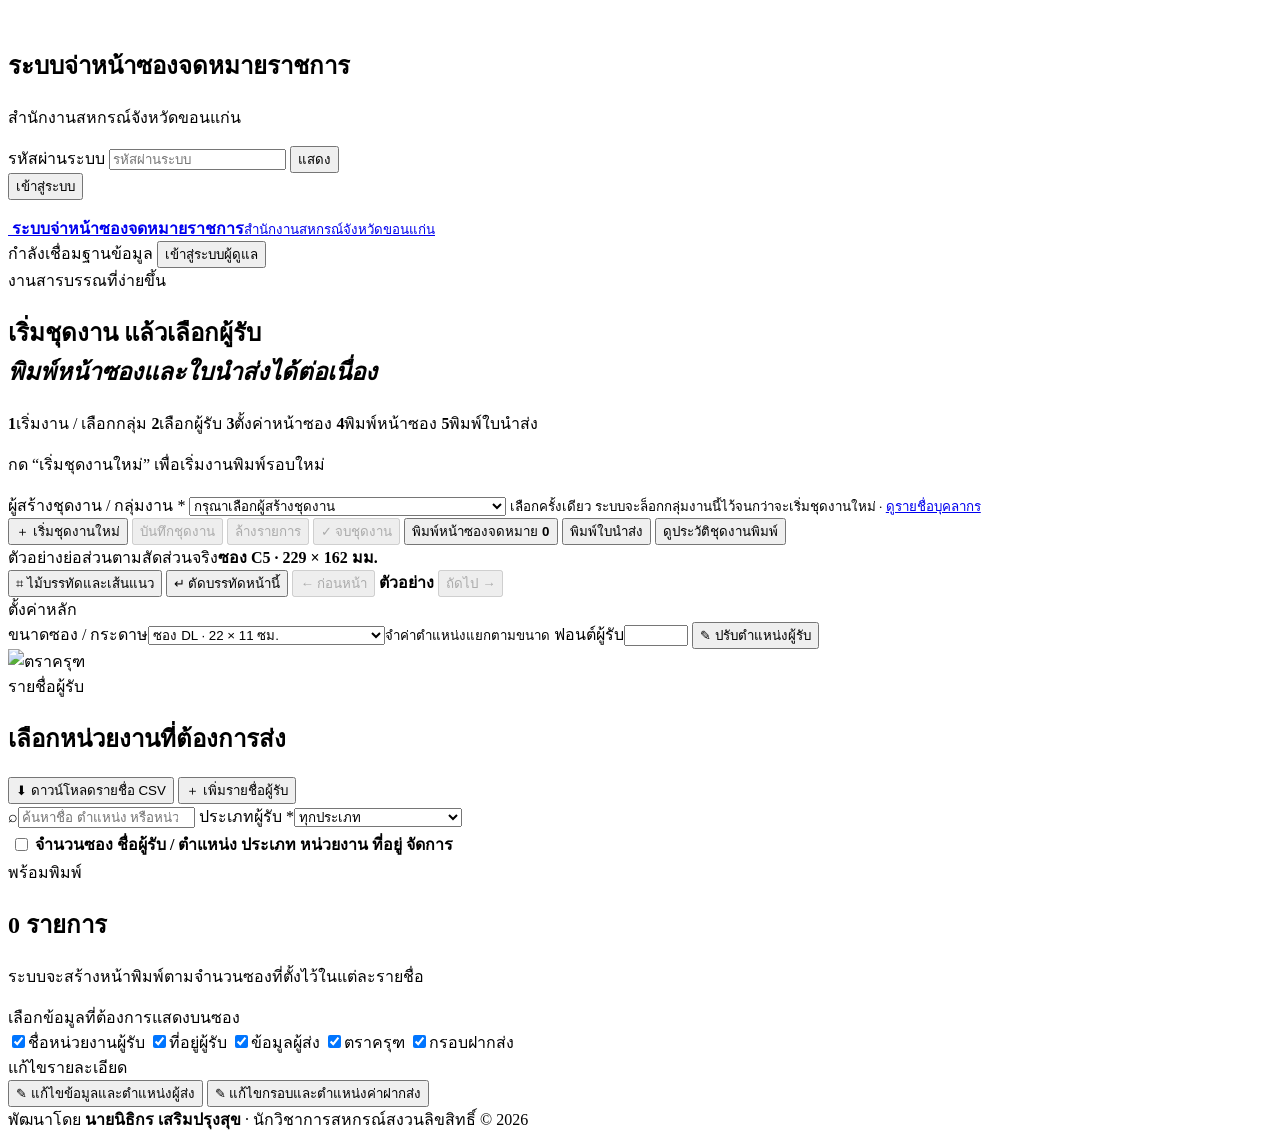
==== index.source.html @ c69d84dd "Add files via upload" ====
<!doctype html>
<html lang="th">
  <head>
    <meta charset="UTF-8" />
    <meta name="viewport" content="width=device-width, initial-scale=1.0" />
    <meta name="theme-color" content="#2856d9" />
    <meta name="description" content="ระบบจ่าหน้าซองจดหมายราชการจากฐานข้อมูล Google Sheets" />
    <title>ระบบจ่าหน้าซองจดหมายราชการ</title>
    <link rel="stylesheet" href="assets/styles.css" />
  </head>
  <body class="app-locked">
    <section class="login-screen" id="loginScreen" aria-label="เข้าสู่ระบบ">
      <form class="login-card" id="loginGateForm" autocomplete="off">
        <div class="login-card-brand">
          <span class="login-card-logo" aria-hidden="true"><img src="assets/brand-logo.jpg" alt="" /></span>
        </div>
        <h1>ระบบจ่าหน้าซองจดหมายราชการ</h1>
        <p>สำนักงานสหกรณ์จังหวัดขอนแก่น</p>
        <div class="login-password-field">
          <label class="login-password">
            <span class="sr-only">รหัสผ่านระบบ</span>
            <input id="loginGatePassword" type="password" minlength="4" autocomplete="current-password" placeholder="รหัสผ่านระบบ" required />
          </label>
          <button class="password-visibility" id="toggleLoginPassword" type="button" aria-label="แสดงรหัสผ่าน" aria-pressed="false">แสดง</button>
        </div>
        <button class="login-submit" id="loginGateButton" type="submit">เข้าสู่ระบบ</button>
        <p class="login-message" id="loginGateMessage" role="status" aria-live="polite"></p>
      </form>
    </section>

    <header class="topbar">
      <a class="brand" href="#top" aria-label="ระบบจ่าหน้าซองจดหมายราชการ">
        <span class="brand-mark" aria-hidden="true"><img src="assets/brand-logo.jpg" alt="" /></span>
        <span><strong>ระบบจ่าหน้าซองจดหมายราชการ</strong><small>สำนักงานสหกรณ์จังหวัดขอนแก่น</small></span>
      </a>
      <div class="top-actions">
        <span class="status-pill loading" id="connectionStatus"><i></i><span>กำลังเชื่อมฐานข้อมูล</span></span>
        <button class="small-button" id="adminAuthButton" type="button">เข้าสู่ระบบผู้ดูแล</button>
      </div>
    </header>

    <main class="workspace" id="top">
      <section class="hero">
        <div class="hero-copy">
          <span class="eyebrow">งานสารบรรณที่ง่ายขึ้น</span>
          <h1>เริ่มชุดงาน แล้วเลือกผู้รับ<br /><em>พิมพ์หน้าซองและใบนำส่งได้ต่อเนื่อง</em></h1>
          <div class="workflow-panel" aria-label="ขั้นตอนการใช้งาน">
            <div class="workflow-steps">
              <span class="workflow-step" data-workflow-step="1"><b>1</b>เริ่มงาน / เลือกกลุ่ม</span>
              <span class="workflow-step" data-workflow-step="2"><b>2</b>เลือกผู้รับ</span>
              <span class="workflow-step" data-workflow-step="3"><b>3</b>ตั้งค่าหน้าซอง</span>
              <span class="workflow-step" data-workflow-step="4"><b>4</b>พิมพ์หน้าซอง</span>
              <span class="workflow-step" data-workflow-step="5"><b>5</b>พิมพ์ใบนำส่ง</span>
            </div>
            <p id="workflowHint">กด “เริ่มชุดงานใหม่” เพื่อเริ่มงานพิมพ์รอบใหม่</p>
          </div>
          <label class="job-creator-control is-hidden">
            <span>ผู้สร้างชุดงาน / กลุ่มงาน *</span>
            <select id="printJobCreator" required>
              <option value="">กรุณาเลือกผู้สร้างชุดงาน</option>
              <option value="ฝ่ายบริหารทั่วไป">ฝ่ายบริหารทั่วไป</option>
              <option value="กลุ่มจัดตั้งและส่งเสริมสหกรณ์">กลุ่มจัดตั้งและส่งเสริมสหกรณ์</option>
              <option value="กลุ่มส่งเสริมและพัฒนาการบริหารการจัดการสหกรณ์">กลุ่มส่งเสริมและพัฒนาการบริหารการจัดการสหกรณ์</option>
              <option value="กลุ่มส่งเสริมและพัฒนาธุรกิจสหกรณ์">กลุ่มส่งเสริมและพัฒนาธุรกิจสหกรณ์</option>
              <option value="กลุ่มตรวจการสหกรณ์">กลุ่มตรวจการสหกรณ์</option>
              <option value="กลุ่มส่งเสริมสหกรณ์ 1">กลุ่มส่งเสริมสหกรณ์ 1</option>
              <option value="กลุ่มส่งเสริมสหกรณ์ 2">กลุ่มส่งเสริมสหกรณ์ 2</option>
              <option value="กลุ่มส่งเสริมสหกรณ์ 3">กลุ่มส่งเสริมสหกรณ์ 3</option>
              <option value="กลุ่มส่งเสริมสหกรณ์ 4">กลุ่มส่งเสริมสหกรณ์ 4</option>
              <option value="กลุ่มส่งเสริมสหกรณ์ 5">กลุ่มส่งเสริมสหกรณ์ 5</option>
              <option value="กลุ่มส่งเสริมสหกรณ์ 6">กลุ่มส่งเสริมสหกรณ์ 6</option>
              <option value="กลุ่มส่งเสริมสหกรณ์ 7">กลุ่มส่งเสริมสหกรณ์ 7</option>
              <option value="กลุ่มส่งเสริมสหกรณ์ 8">กลุ่มส่งเสริมสหกรณ์ 8</option>
              <option value="นิคมสหกรณ์ดงมูล">นิคมสหกรณ์ดงมูล</option>
            </select>
            <div class="job-creator-locked" id="printJobCreatorLocked" hidden><span>กลุ่มงานที่เลือก</span><strong id="printJobCreatorLockedName"></strong></div>
            <small id="printJobCreatorHelp">เลือกครั้งเดียว ระบบจะล็อกกลุ่มงานนี้ไว้จนกว่าจะเริ่มชุดงานใหม่ · <a href="https://khonkaen.web.cpd.go.th/about-us/staff.html" target="_blank" rel="noopener">ดูรายชื่อบุคลากร</a></small>
          </label>
          <div class="hero-actions">
            <button class="button new-job-button" id="startNewPrintJob" type="button">＋ เริ่มชุดงานใหม่</button>
            <button class="button save-job-button" id="savePrintJob" type="button" disabled>บันทึกชุดงาน</button>
            <button class="button clear-job-button" id="clearPrintJob" type="button" disabled>ล้างรายการ</button>
            <button class="button finish-job-button" id="finishPrintJob" type="button" disabled>✓ จบชุดงาน</button>
            <button class="button primary" id="heroPrint" type="button">พิมพ์หน้าซองจดหมาย <b id="heroSelected">0</b></button>
            <button class="button secondary" id="openManifestDialog" type="button">พิมพ์ใบนำส่ง</button>
            <button class="button history-button" id="openPrintHistory" type="button">ดูประวัติชุดงานพิมพ์</button>
          </div>
        </div>
        <div class="preview-panel">
          <div class="preview-toolbar">
            <div class="preview-size-heading"><span>ตัวอย่างย่อส่วนตามสัดส่วนจริง</span><strong id="previewSizeLabel">ซอง C5 · 229 × 162 มม.</strong></div>
            <div class="preview-navigation" aria-label="เลื่อนดูตัวอย่างผู้รับที่เลือก">
              <button class="preview-nav-button measurement-toggle" id="togglePreviewMeasurements" type="button" aria-expanded="false" aria-controls="previewMeasurements previewRulerLayer">⌗ ไม้บรรทัดและเส้นแนว</button>
              <button class="preview-nav-button line-break-button" id="openRecipientLineBreak" type="button">↵ ตัดบรรทัดหน้านี้</button>
              <button class="preview-nav-button" id="previewPrevious" type="button" disabled>← ก่อนหน้า</button>
              <strong class="preview-counter" id="previewCounter">ตัวอย่าง</strong>
              <button class="preview-nav-button" id="previewNext" type="button" disabled>ถัดไป →</button>
            </div>
          </div>
          <div class="preview-main-settings">
            <span class="preview-settings-heading">ตั้งค่าหลัก</span>
            <div class="print-primary-settings">
              <label class="paper-size-option"><span>ขนาดซอง / กระดาษ</span><select id="paperSize"><option value="DL">ซอง DL · 22 × 11 ซม.</option><option value="C5">ซอง C5 · 22.9 × 16.2 ซม.</option><option value="A4L">กระดาษ A4 แนวนอน · 29.7 × 21 ซม.</option></select><small class="paper-profile-hint">จำค่าตำแหน่งแยกตามขนาด</small></label>
              <label class="recipient-font-option"><span>ฟอนต์ผู้รับ</span><input id="recipientFontPt" type="number" min="8" max="24" step="0.5" /></label>
              <button class="preview-settings-button" id="openRecipientLayoutSettings" type="button">✎ ปรับตำแหน่งผู้รับ</button>
            </div>
          </div>
          <div class="preview-measurements" id="previewMeasurements" aria-live="polite" hidden></div>
          <div class="preview-stage" id="previewStage">
            <div class="preview-ruler-layer" id="previewRulerLayer" aria-hidden="true" hidden>
              <div class="preview-grid-lines"></div>
              <div class="preview-ruler preview-ruler-horizontal" id="previewRulerHorizontal"></div>
              <div class="preview-ruler preview-ruler-vertical" id="previewRulerVertical"></div>
              <div class="preview-guide guide-horizontal guide-sender-top"><span>ผู้ส่ง · บน</span></div>
              <div class="preview-guide guide-vertical guide-sender-left"><span>ผู้ส่ง · ซ้าย</span></div>
              <div class="preview-guide guide-horizontal guide-recipient-top"><span>ผู้รับ · บน</span></div>
              <div class="preview-guide guide-vertical guide-recipient-left"><span>ผู้รับ · ซ้าย</span></div>
              <div class="preview-guide guide-horizontal guide-permit-top"><span>กรอบฝากส่ง · บน</span></div>
              <div class="preview-guide guide-vertical guide-permit-right"><span>กรอบฝากส่ง · ขวา</span></div>
            </div>
            <div class="envelope-preview" id="envelopePreview" aria-label="ตัวอย่างซองจดหมายตามสัดส่วนจริง">
              <span class="postage-permit-mini" id="postagePermitPreview"></span>
              <div class="sender-mini-block" id="senderPreviewBlock">
                <img class="garuda-mini" id="garudaPreview" alt="ตราครุฑ" />
                <div class="sender-mini" id="senderPreview"></div>
              </div>
              <div class="receiver-mini" id="receiverPreview"></div>
            </div>
          </div>
        </div>
      </section>

      <section class="content-grid">
        <section class="directory-card">
          <div class="section-title">
            <div><span class="eyebrow">รายชื่อผู้รับ</span><h2>เลือกหน่วยงานที่ต้องการส่ง</h2></div>
            <div class="section-actions">
              <button class="small-button" id="downloadRecipientsCsv" type="button">⬇ ดาวน์โหลดรายชื่อ CSV</button>
              <button class="small-button accent" id="openAddRecipient" type="button">＋ เพิ่มรายชื่อผู้รับ</button>
            </div>
          </div>
          <div class="filters">
            <label class="search"><span>⌕</span><input id="searchInput" type="search" placeholder="ค้นหาชื่อ ตำแหน่ง หรือหน่วยงาน" /></label>
            <label class="department-filter"><span>ประเภทผู้รับ *</span><select id="categoryFilter"><option value="ทั้งหมด">ทุกประเภท</option><option value="หน่วยงานราชการ">หน่วยงานราชการ</option><option value="สหกรณ์และกลุ่มเกษตรกร">สหกรณ์และกลุ่มเกษตรกร</option><option value="ภาคเอกชน">ภาคเอกชน</option><option value="บุคคล">บุคคล</option></select></label>
            <label class="department-filter cooperative-filter" id="responsibleUnitFilterWrap" hidden><span>กสส. / นิคมฯ</span><select id="responsibleUnitFilter"><option value="ทั้งหมด">ทั้งหมด</option></select></label>
            <label class="department-filter cooperative-filter" id="cooperativeTypeFilterWrap" hidden><span>ประเภทสหกรณ์</span><select id="cooperativeTypeFilter"><option value="ทั้งหมด">ทั้งหมด</option></select></label>
          </div>
          <div class="table-wrap">
            <table class="recipient-table">
              <thead><tr><th class="check-cell"><input id="selectAll" type="checkbox" aria-label="เลือกทั้งหมด" /></th><th class="copy-cell">จำนวนซอง</th><th class="recipient-name-cell">ชื่อผู้รับ / ตำแหน่ง</th><th class="type-cell">ประเภท</th><th class="department-cell">หน่วยงาน</th><th class="address-cell">ที่อยู่</th><th class="action-cell">จัดการ</th></tr></thead>
              <tbody id="recipientRows"></tbody>
            </table>
            <div class="empty" id="emptyState" hidden>ไม่พบรายชื่อที่ตรงกับคำค้นหา</div>
          </div>
        </section>

        <aside class="side-panel">
          <section class="print-card">
            <div class="print-overview"><span class="eyebrow light">พร้อมพิมพ์</span><h2><span id="sideSelected">0</span> รายการ</h2><p>ระบบจะสร้างหน้าพิมพ์ตามจำนวนซองที่ตั้งไว้ในแต่ละรายชื่อ</p></div>
            <div class="print-controls">
              <div class="print-setting-group">
                <span class="print-control-heading">เลือกข้อมูลที่ต้องการแสดงบนซอง</span>
                <div class="print-visibility-options">
                  <label class="garuda-option"><input id="showRecipientDepartment" type="checkbox" checked /><span>ชื่อหน่วยงานผู้รับ</span></label>
                  <label class="garuda-option"><input id="showRecipientAddress" type="checkbox" checked /><span>ที่อยู่ผู้รับ</span></label>
                  <label class="garuda-option"><input id="showSender" type="checkbox" checked /><span>ข้อมูลผู้ส่ง</span></label>
                  <label class="garuda-option"><input id="showGaruda" type="checkbox" checked /><span>ตราครุฑ</span></label>
                  <label class="garuda-option"><input id="showPostagePermit" type="checkbox" checked /><span>กรอบฝากส่ง</span></label>
                </div>
              </div>
              <div class="print-setting-group">
                <span class="print-control-heading">แก้ไขรายละเอียด</span>
                <div class="print-edit-actions">
                  <button class="sender-settings-button" id="openSenderSettings" type="button">✎ แก้ไขข้อมูลและตำแหน่งผู้ส่ง</button>
                  <button class="sender-settings-button" id="openPostagePermitSettings" type="button">✎ แก้ไขกรอบและตำแหน่งค่าฝากส่ง</button>
                </div>
              </div>
            </div>
          </section>
        </aside>
      </section>
    </main>

    <footer><span>พัฒนาโดย <strong>นายนิธิกร เสริมปรุงสุข</strong> · นักวิชาการสหกรณ์</span><span>สงวนลิขสิทธิ์ © 2026</span></footer>

    <dialog id="recipientDialog">
      <form id="recipientForm">
        <div class="dialog-title"><div><span class="eyebrow">ฐานข้อมูลผู้รับ</span><h2 id="recipientDialogTitle">เพิ่มรายชื่อผู้รับ</h2></div><button class="close-button" id="closeRecipientDialog" type="button" aria-label="ปิด">×</button></div>
        <p class="dialog-info" id="recipientDialogInfo">ข้อมูลจะบันทึกลงฐานข้อมูลกลาง ต้องเข้าสู่ระบบผู้ดูแลก่อนเพิ่มหรือแก้ไขข้อมูล</p>
        <div class="form-grid equal single" id="categoryAndPrefixFields">
          <label class="form-field"><span>ประเภทผู้รับ *</span><select name="category" id="recipientCategory" required><option value="">เลือกประเภท</option><option value="หน่วยงานราชการ">หน่วยงานราชการ</option><option value="สหกรณ์และกลุ่มเกษตรกร">สหกรณ์และกลุ่มเกษตรกร</option><option value="ภาคเอกชน">ภาคเอกชน</option><option value="บุคคล">บุคคล</option></select></label>
        </div>
        <input name="prefix" type="hidden" value="" />
        <input name="firstName" type="hidden" value="" />
        <input name="lastName" type="hidden" value="" />
        <div class="form-grid equal" id="cooperativeClassificationFields" hidden>
          <label class="form-field"><span>กสส. / นิคมฯ ที่รับผิดชอบ *</span><select name="responsibleUnit"><option value="">เลือก กสส. / นิคมฯ</option><option value="กสส.1">กสส.1</option><option value="กสส.2">กสส.2</option><option value="กสส.3">กสส.3</option><option value="กสส.4">กสส.4</option><option value="กสส.5">กสส.5</option><option value="กสส.6">กสส.6</option><option value="กสส.7">กสส.7</option><option value="กสส.8">กสส.8</option><option value="นิคมฯ">นิคมฯ</option></select></label>
          <label class="form-field"><span>ประเภทสหกรณ์</span><select name="cooperativeType"><option value="">ไม่ระบุ</option><option value="กลุ่มเกษตรกร">กลุ่มเกษตรกร</option><option value="สหกรณ์การเกษตร">สหกรณ์การเกษตร</option><option value="สหกรณ์ออมทรัพย์">สหกรณ์ออมทรัพย์</option><option value="สหกรณ์ประมง">สหกรณ์ประมง</option><option value="สหกรณ์ร้านค้า">สหกรณ์ร้านค้า</option><option value="สหกรณ์นิคม">สหกรณ์นิคม</option><option value="สหกรณ์บริการ">สหกรณ์บริการ</option><option value="สหกรณ์เครดิตยูเนี่ยน">สหกรณ์เครดิตยูเนี่ยน</option></select><small>เลือก “กลุ่มเกษตรกร” เพื่อให้ค้นหาและแยกรายการได้ง่าย</small></label>
        </div>
        <div class="form-grid equal">
          <label class="form-field"><span>ตำแหน่งผู้รับ/ชื่อผู้รับ *</span><input name="position" type="text" placeholder="เช่น ประธานกรรมการสหกรณ์การเกษตรเมืองขอนแก่น จำกัด" required /></label>
          <label class="form-field"><span id="departmentFieldLabel">ชื่อหน่วยงาน *</span><input name="department" id="recipientDepartment" type="text" /><small id="departmentFieldHint">จำเป็นสำหรับหน่วยงาน องค์กร และกลุ่ม</small></label>
        </div>
        <label class="form-field"><span>เลขที่ / หมู่ / ถนน *</span><input name="address1" type="text" required /></label>
        <div class="form-grid three">
          <label class="form-field"><span>ตำบล / แขวง</span><input name="subdistrict" type="text" /></label>
          <label class="form-field"><span>อำเภอ / เขต</span><input name="district" type="text" /></label>
          <label class="form-field"><span>จังหวัด</span><input name="province" type="text" /></label>
        </div>
        <label class="form-field"><span>รหัสไปรษณีย์</span><input name="postalCode" type="text" inputmode="text" autocomplete="postal-code" maxlength="5" pattern="[0-9๐-๙]{5}" title="กรุณากรอกรหัสไปรษณีย์ 5 หลัก เป็นเลขไทยหรือเลขอารบิก" /><small>ใส่ได้ทั้ง 40000 และ ๔๐๐๐๐</small></label>
        <p class="form-message" id="recipientFormMessage" role="status" aria-live="polite"></p>
        <div class="dialog-actions split"><button class="button danger" id="deleteRecipientButton" type="button" hidden>ลบข้อมูลผู้รับ</button><div class="action-group"><button class="button secondary" id="cancelRecipient" type="button">ยกเลิก</button><button class="button primary" id="saveRecipient" type="submit">บันทึกข้อมูลผู้รับ</button></div></div>
      </form>
    </dialog>

    <dialog id="deleteRecipientDialog" class="confirm-dialog">
      <form id="deleteRecipientForm">
        <div class="confirm-icon">!</div>
        <div class="dialog-title confirm-title"><div><span class="eyebrow danger-text">ยืนยันการลบ</span><h2>ลบข้อมูลผู้รับ</h2></div><button class="close-button" id="closeDeleteRecipientDialog" type="button" aria-label="ปิด">×</button></div>
        <p class="dialog-info danger-info">รายการนี้จะถูกลบออกจากฐานข้อมูลกลาง กรุณาตรวจสอบให้แน่ใจก่อนดำเนินการ</p>
        <div class="delete-target" id="deleteRecipientName"></div>
        <label class="form-field"><span>รหัสยืนยันการลบ *</span><input id="deleteRecipientPassword" type="password" minlength="8" autocomplete="current-password" required placeholder="กรอกรหัสผ่านผู้ดูแล" /><small>ต้องกรอกรหัสผ่านผู้ดูแลอีกครั้ง เพื่อป้องกันการกดลบผิด</small></label>
        <p class="form-message" id="deleteRecipientMessage" role="status" aria-live="polite"></p>
        <div class="dialog-actions"><button class="button secondary" id="cancelDeleteRecipient" type="button">ยกเลิก</button><button class="button danger solid" id="confirmDeleteRecipient" type="submit">ยืนยันลบข้อมูล</button></div>
      </form>
    </dialog>

    <dialog id="recipientLayoutDialog">
      <form id="recipientLayoutForm">
        <div class="dialog-title"><div><span class="eyebrow">ตำแหน่งบนซอง</span><h2>ปรับตำแหน่งผู้รับ</h2></div><button class="close-button" id="closeRecipientLayoutDialog" type="button" aria-label="ปิด">×</button></div>
        <p class="dialog-info">ปรับตำแหน่งข้อความผู้รับได้เอง ค่าน้อยจะเลื่อนไปด้านบนหรือด้านซ้าย ค่ามากจะเลื่อนไปด้านล่างหรือด้านขวา</p>
        <div class="form-grid three">
          <label class="form-field"><span>ระยะจากขอบบน (%)</span><input name="recipientTopPercent" type="number" min="5" max="85" step="1" /><small>ปรับขึ้น–ลง</small></label>
          <label class="form-field"><span>ระยะจากขอบซ้าย (%)</span><input name="recipientLeftPercent" type="number" min="5" max="80" step="1" /><small>ปรับซ้าย–ขวา</small></label>
          <label class="form-field"><span>ระยะห่างบรรทัด</span><input name="recipientLineHeight" type="number" min="1" max="2.2" step="0.05" /><small>ค่าแนะนำ 1.2</small></label>
        </div>
        <div class="dialog-actions"><button class="button admin-default-button" id="saveRecipientRecommended" type="button" hidden>บันทึกเป็นค่าแนะนำ</button><button class="button secondary" id="resetRecipientLayout" type="button">คืนค่าตำแหน่งแนะนำ</button><button class="button secondary" id="cancelRecipientLayout" type="button">ยกเลิก</button><button class="button primary" type="submit">บันทึกตำแหน่งผู้รับ</button></div>
      </form>
    </dialog>

    <dialog id="recipientLineBreakDialog" class="confirm-dialog">
      <form id="recipientLineBreakForm">
        <div class="dialog-title"><div><span class="eyebrow">เฉพาะหน้าที่กำลังดู</span><h2>กำหนดจุดตัดบรรทัด</h2></div><button class="close-button" id="closeRecipientLineBreakDialog" type="button" aria-label="ปิด">×</button></div>
        <p class="dialog-info">วางเคอร์เซอร์ตรงจุดที่ต้องการ แล้วกด Enter เพื่อขึ้นบรรทัดใหม่ ระบบจะใช้ขนาดฟอนต์ข้อมูลผู้รับที่ตั้งไว้ และจำรูปแบบแยกตามรายชื่อ</p>
        <label class="form-field"><span>ชื่อผู้รับ / ตำแหน่ง</span><textarea id="recipientLineBreakText" name="recipientLineBreakText" rows="4" required></textarea><small>แก้ได้เฉพาะการเว้นวรรคและการขึ้นบรรทัดใหม่ โดยข้อความเดิมต้องครบถ้วน</small></label>
        <p class="form-message" id="recipientLineBreakMessage" role="status" aria-live="polite"></p>
        <div class="dialog-actions split"><button class="button secondary" id="clearRecipientLineBreak" type="button">กลับเป็นบรรทัดเดียว</button><div class="action-group"><button class="button secondary" id="cancelRecipientLineBreak" type="button">ยกเลิก</button><button class="button primary" type="submit">บันทึกจุดตัดบรรทัด</button></div></div>
      </form>
    </dialog>

    <dialog id="senderDialog">
      <form id="senderForm">
        <div class="dialog-title"><div><span class="eyebrow">ข้อมูลบนซอง</span><h2>แก้ไขหน่วยงานผู้ส่ง</h2></div><button class="close-button" id="closeSenderDialog" type="button" aria-label="ปิด">×</button></div>
        <p class="dialog-info">ข้อมูลนี้ใช้กับงานบนเครื่องปัจจุบัน ผู้ดูแลสามารถบันทึกตำแหน่งปัจจุบันเป็นค่าแนะนำส่วนกลางสำหรับขนาดซองนี้ได้</p>
        <label class="form-field"><span>1. ชื่อหน่วยงาน *</span><input name="sender" type="text" required /></label>
        <label class="form-field"><span>2. ที่อยู่ผู้ส่ง *</span><textarea name="senderAddress" rows="5" required></textarea><small>สามารถขึ้นบรรทัดใหม่ และใส่หมายเลขโทรศัพท์หรือโทรสารได้</small></label>
        <label class="form-field"><span>3. เลขที่หนังสือ</span><input name="documentNumber" type="text" placeholder="ที่ ขก0010/................................................................." /></label>
        <hr />
        <div class="dialog-title compact"><div><span class="eyebrow">ปรับตำแหน่งแบบแมนนวล</span><h3>รูปแบบกล่องผู้ส่ง</h3></div></div>
        <div class="form-grid equal">
          <label class="form-field"><span>ตำแหน่งตราครุฑ</span><select name="garudaPlacement"><option value="left">ด้านซ้ายของหน่วยงาน</option><option value="above">ด้านบนหน่วยงาน</option></select></label>
          <label class="form-field"><span>ขนาดตราครุฑ (มม. · มาตรฐาน 15)</span><input name="garudaSizeMm" type="number" min="8" max="30" step="1" /></label>
        </div>
        <div class="form-grid equal">
          <label class="form-field"><span>ขนาดฟอนต์ข้อมูลผู้ส่ง (พอยต์)</span><input name="senderFontPt" type="number" min="7" max="20" step="0.5" /><small>ปรับพร้อมกันทั้งชื่อหน่วยงาน ที่อยู่ และเลขที่หนังสือ</small></label>
          <label class="form-field"><span>ระยะห่างบรรทัด</span><input name="senderLineHeight" type="number" min="1" max="2.2" step="0.05" /><small>ค่าแนะนำ 1.2 — ค่าน้อยบรรทัดจะชิดขึ้น ค่ามากบรรทัดจะห่างขึ้น</small></label>
        </div>
        <div class="form-grid three">
          <label class="form-field"><span>ระยะจากขอบบน (มม.)</span><input name="senderTopMm" type="number" min="0" max="40" step="1" /></label>
          <label class="form-field"><span>ระยะจากขอบซ้าย (มม.)</span><input name="senderLeftMm" type="number" min="0" max="60" step="0.1" /></label>
          <label class="form-field"><span>เลื่อนข้อความลง (มม.)</span><input name="senderTextOffsetMm" type="number" min="0" max="30" step="1" /><small>ใช้เมื่อตราครุฑอยู่ด้านซ้าย ปรับให้ชื่อหน่วยงานตรงระดับเท้าครุฑ</small></label>
        </div>
        <div class="dialog-actions"><button class="button admin-default-button" id="saveSenderRecommended" type="button" hidden>บันทึกเป็นค่าแนะนำ</button><button class="button secondary" id="resetSenderLayout" type="button">คืนค่าตำแหน่งแนะนำ</button><button class="button secondary" id="cancelSenderSettings" type="button">ยกเลิก</button><button class="button primary" type="submit">บันทึกข้อมูลผู้ส่ง</button></div>
      </form>
    </dialog>

    <dialog id="postagePermitDialog">
      <form id="postagePermitForm">
        <div class="dialog-title"><div><span class="eyebrow">กรอบมุมขวาบน</span><h2>แก้ไขกรอบค่าฝากส่ง</h2></div><button class="close-button" id="closePostagePermitDialog" type="button" aria-label="ปิด">×</button></div>
        <p class="dialog-info">กรอบสี่เหลี่ยมแนวนอนมีขนาดคงที่ <strong>4.2 × 2 เซนติเมตร</strong> และจะแสดงที่มุมบนด้านขวาของซอง</p>
        <label class="form-field"><span>ข้อความในกรอบ *</span><textarea name="postagePermitText" rows="4" required></textarea><small>แนะนำให้แบ่งเป็น 3 บรรทัด: ประเภทการฝากส่ง เลขที่ใบอนุญาต และชื่อที่ทำการไปรษณีย์</small></label>
        <div class="form-grid equal">
          <label class="form-field"><span>ระยะจากขอบบน (มม.)</span><input name="postagePermitTopMm" type="number" min="0" max="40" step="1" /></label>
          <label class="form-field"><span>ระยะจากขอบขวา (มม.)</span><input name="postagePermitRightMm" type="number" min="0" max="60" step="1" /></label>
        </div>
        <div class="form-grid equal">
          <label class="form-field"><span>ขนาดตัวอักษร (พอยต์)</span><input name="postagePermitFontPt" type="number" min="6" max="14" step="0.5" /></label>
          <label class="form-field"><span>ระยะห่างบรรทัด</span><input name="postagePermitLineHeight" type="number" min="1" max="2" step="0.05" /><small>ค่าแนะนำ 1.2 — ค่าน้อยบรรทัดจะชิดขึ้น ค่ามากบรรทัดจะห่างขึ้น</small></label>
        </div>
        <div class="dialog-actions"><button class="button admin-default-button" id="savePostagePermitRecommended" type="button" hidden>บันทึกเป็นค่าแนะนำ</button><button class="button secondary" id="resetPostagePermit" type="button">คืนค่าแนะนำ</button><button class="button secondary" id="cancelPostagePermit" type="button">ยกเลิก</button><button class="button primary" type="submit">บันทึกกรอบค่าฝากส่ง</button></div>
      </form>
    </dialog>

    <dialog id="mailingManifestDialog" class="wide-dialog">
      <form id="mailingManifestForm">
        <div class="dialog-title">
          <div><span class="eyebrow">ใบนำส่งไปรษณีย์</span><h2>กรอกเลขลงทะเบียน / EMS</h2></div>
          <button class="close-button" id="closeManifestDialog" type="button" aria-label="ปิด">×</button>
        </div>
        <div class="manifest-setup-grid">
          <label class="form-field"><span>วัน/เดือน/ปี ทำรายการ</span><input name="manifestDate" id="manifestDate" type="date" required /></label>
          <label class="form-field"><span>ใบอนุญาต/ไปรษณีย์</span><input name="manifestPermit" id="manifestPermit" type="text" value="ใบอนุญาตเลขที่ 3/2521 ไปรษณีย์เทพารักษ์" readonly /></label>
          <label class="form-field"><span>ล็อกเลขนำหน้าลงทะเบียน 5 หลัก</span><input id="manifestRegisteredPrefix" type="text" inputmode="text" autocomplete="off" maxlength="7" pattern="[A-Za-z]{2}[0-9๐-๙]{5}" placeholder="เช่น RJ00235" /><small>ใส่ตัวอังกฤษ 2 ตัว + เลขนำหน้า 5 หลัก แล้วแต่ละแถวกรอกเฉพาะ 4 ตัวท้าย</small></label>
          <label class="form-field"><span>ล็อกเลขนำหน้า EMS 5 หลัก</span><input id="manifestEmsPrefix" type="text" inputmode="text" autocomplete="off" maxlength="7" pattern="[A-Za-z]{2}[0-9๐-๙]{5}" placeholder="เช่น EQ12238" /><small>ใส่ตัวอังกฤษ 2 ตัว + เลขนำหน้า 5 หลัก แล้วแต่ละแถวกรอกเฉพาะ 4 ตัวท้าย</small></label>
        </div>
        <div class="manifest-table-wrap">
          <table class="manifest-entry-table">
            <thead><tr><th>ลำดับ</th><th>ผู้รับ</th><th>ปลายทาง</th><th>ลงทะเบียน</th><th>EMS</th></tr></thead>
            <tbody id="manifestRows"></tbody>
          </table>
        </div>
        <div class="dialog-actions">
          <button class="button secondary" id="cancelManifestDialog" type="button">ยกเลิก</button>
          <button class="button primary" type="submit">ดูตัวอย่างและพิมพ์ใบนำส่ง</button>
        </div>
      </form>
    </dialog>

    <dialog id="printHistoryDialog" class="wide-dialog history-dialog">
      <div class="dialog-title">
        <div><span class="eyebrow">บันทึกอัตโนมัติ</span><h2>ประวัติชุดงานพิมพ์</h2></div>
        <button class="close-button" id="closePrintHistory" type="button" aria-label="ปิด">×</button>
      </div>
      <p class="dialog-info">ระบบเก็บผู้สร้างชุดงาน รายชื่อ จำนวนซอง วันที่ และเลขลงทะเบียน/EMS ให้อัตโนมัติ สามารถกด “ดำเนินการต่อ” เพื่อกลับมาทำต่อหรือแก้ไขได้ทันที</p>
      <div class="history-toolbar">
        <span class="history-save-status" id="historySaveStatus">บันทึกล่าสุดบนเครื่องนี้</span>
      </div>
      <section class="history-filter-panel" aria-label="ตัวกรองประวัติชุดงานพิมพ์">
        <div class="history-filter-grid">
          <label class="form-field"><span>กลุ่มงาน</span><select id="historyGroupFilter"><option value="">ทุกกลุ่มงาน</option></select></label>
          <label class="form-field"><span>เดือน / ปี พ.ศ.</span><select id="historyMonthFilter"><option value="">ทุกเดือน</option></select></label>
          <label class="form-field"><span>วันที่</span><input id="historyDateFilter" type="date" /></label>
          <button class="button secondary history-reset-filter" id="resetHistoryFilters" type="button">ล้างตัวกรอง</button>
        </div>
        <div class="history-summary-grid">
          <div><span>ชุดงานที่พบ</span><strong id="historyJobTotal">0</strong></div>
          <div><span>รายชื่อผู้รับรวม</span><strong id="historyRecipientTotal">0</strong></div>
          <div><span>จำนวนซองรวม</span><strong id="historyEnvelopeTotal">0</strong></div>
          <div><span>ผลการค้นหา</span><strong class="history-result-label" id="historyResultLabel">ทั้งหมด</strong></div>
        </div>
      </section>
      <div class="print-history-table-wrap">
        <table class="print-history-table">
          <thead><tr><th>ลำดับ</th><th>วันที่สร้างชุดงาน</th><th>กลุ่มงาน</th><th>รายละเอียด</th><th>สถานะ</th><th>จัดการ</th></tr></thead>
          <tbody id="printHistoryList"></tbody>
        </table>
      </div>
      <div class="dialog-actions"><button class="button secondary" id="donePrintHistory" type="button">ปิด</button></div>
    </dialog>

    <dialog id="deletePrintJobDialog" class="confirm-dialog">
      <form id="deletePrintJobForm">
        <div class="confirm-icon">!</div>
        <div class="dialog-title confirm-title"><div><span class="eyebrow danger-text">ยืนยันการลบ</span><h2>ลบประวัติชุดงานพิมพ์</h2></div><button class="close-button" id="closeDeletePrintJobDialog" type="button" aria-label="ปิด">×</button></div>
        <p class="dialog-info danger-info">ประวัติชุดงานนี้จะถูกลบออกจากระบบและ Google Sheets กรุณาตรวจสอบให้แน่ใจก่อนดำเนินการ</p>
        <div class="delete-target" id="deletePrintJobName"></div>
        <label class="form-field"><span>รหัสยืนยันการลบ *</span><input id="deletePrintJobPassword" type="password" minlength="8" autocomplete="current-password" required placeholder="กรอกรหัสผ่านผู้ดูแล" /><small>ต้องกรอกรหัสผ่านผู้ดูแลอีกครั้ง เพื่อป้องกันการกดลบผิด</small></label>
        <p class="form-message" id="deletePrintJobMessage" role="status" aria-live="polite"></p>
        <div class="dialog-actions"><button class="button secondary" id="cancelDeletePrintJob" type="button">ยกเลิก</button><button class="button danger solid" id="confirmDeletePrintJob" type="submit">ยืนยันลบประวัติ</button></div>
      </form>
    </dialog>

    <dialog id="finishPrintJobDialog" class="confirm-dialog">
      <form id="finishPrintJobForm">
        <div class="confirm-icon finish-icon">✓</div>
        <div class="dialog-title confirm-title"><div><span class="eyebrow finish-text">จบการทำงาน</span><h2>ยืนยันจบชุดงานนี้</h2></div><button class="close-button" id="closeFinishPrintJobDialog" type="button" aria-label="ปิด">×</button></div>
        <p class="dialog-info">ระบบจะบันทึกชุดงานนี้เป็น “เสร็จสิ้น” แล้วล้างรายชื่อที่เลือก จำนวนซอง และข้อมูลใบนำส่ง เพื่อกลับไปเริ่มชุดงานใหม่</p>
        <div class="delete-target" id="finishPrintJobSummary"></div>
        <div class="dialog-actions"><button class="button secondary" id="cancelFinishPrintJob" type="button">กลับไปทำต่อ</button><button class="button finish-job-button" type="submit">ยืนยันจบชุดงาน</button></div>
      </form>
    </dialog>

    <dialog id="clearPrintJobDialog" class="confirm-dialog">
      <form id="clearPrintJobForm">
        <div class="confirm-icon clear-icon">↺</div>
        <div class="dialog-title confirm-title"><div><span class="eyebrow">จัดการชุดงาน</span><h2 id="clearPrintJobTitle">ล้างรายการที่เลือก</h2></div><button class="close-button" id="closeClearPrintJobDialog" type="button" aria-label="ปิด">×</button></div>
        <p class="dialog-info" id="clearPrintJobInfo">ระบบจะล้างรายชื่อที่เลือก จำนวนซอง และเลขลงทะเบียน/EMS โดยไม่ลบฐานข้อมูลผู้รับและประวัติที่บันทึกไว้</p>
        <div class="delete-target" id="clearPrintJobSummary"></div>
        <div class="dialog-actions"><button class="button secondary" id="cancelClearPrintJob" type="button">ยกเลิก</button><button class="button clear-job-button" id="confirmClearPrintJob" type="submit">ยืนยันล้างรายการ</button></div>
      </form>
    </dialog>

    <dialog id="adminAuthDialog" class="confirm-dialog">
      <form id="adminAuthForm">
        <div class="dialog-title"><div><span class="eyebrow">เฉพาะผู้ดูแล</span><h2>เข้าสู่ระบบผู้ดูแล</h2></div><button class="close-button" id="closeAdminAuth" type="button" aria-label="ปิด">×</button></div>
        <p class="dialog-info">กรอกรหัสผู้ดูแลเพื่อเข้าสู่ระบบ</p>
        <label class="form-field"><span>รหัสผู้ดูแล</span><input id="adminAuthPassword" type="password" minlength="4" autocomplete="current-password" required autofocus /><small>กรอกรหัสของบัญชี admin ที่เก็บไว้ในชีต Users</small></label>
        <p class="form-message" id="adminAuthMessage" role="status" aria-live="polite"></p>
        <div class="dialog-actions"><button class="button secondary" id="cancelAdminAuth" type="button">ยกเลิก</button><button class="button primary" id="adminPasswordLogin" type="submit">เข้าสู่ระบบ</button></div>
      </form>
    </dialog>

    <script src="https://cdnjs.cloudflare.com/ajax/libs/html2pdf.js/0.10.1/html2pdf.bundle.min.js"></script>
    <script src="config.js"></script>
    <script src="assets/app.js"></script>
  </body>
</html>
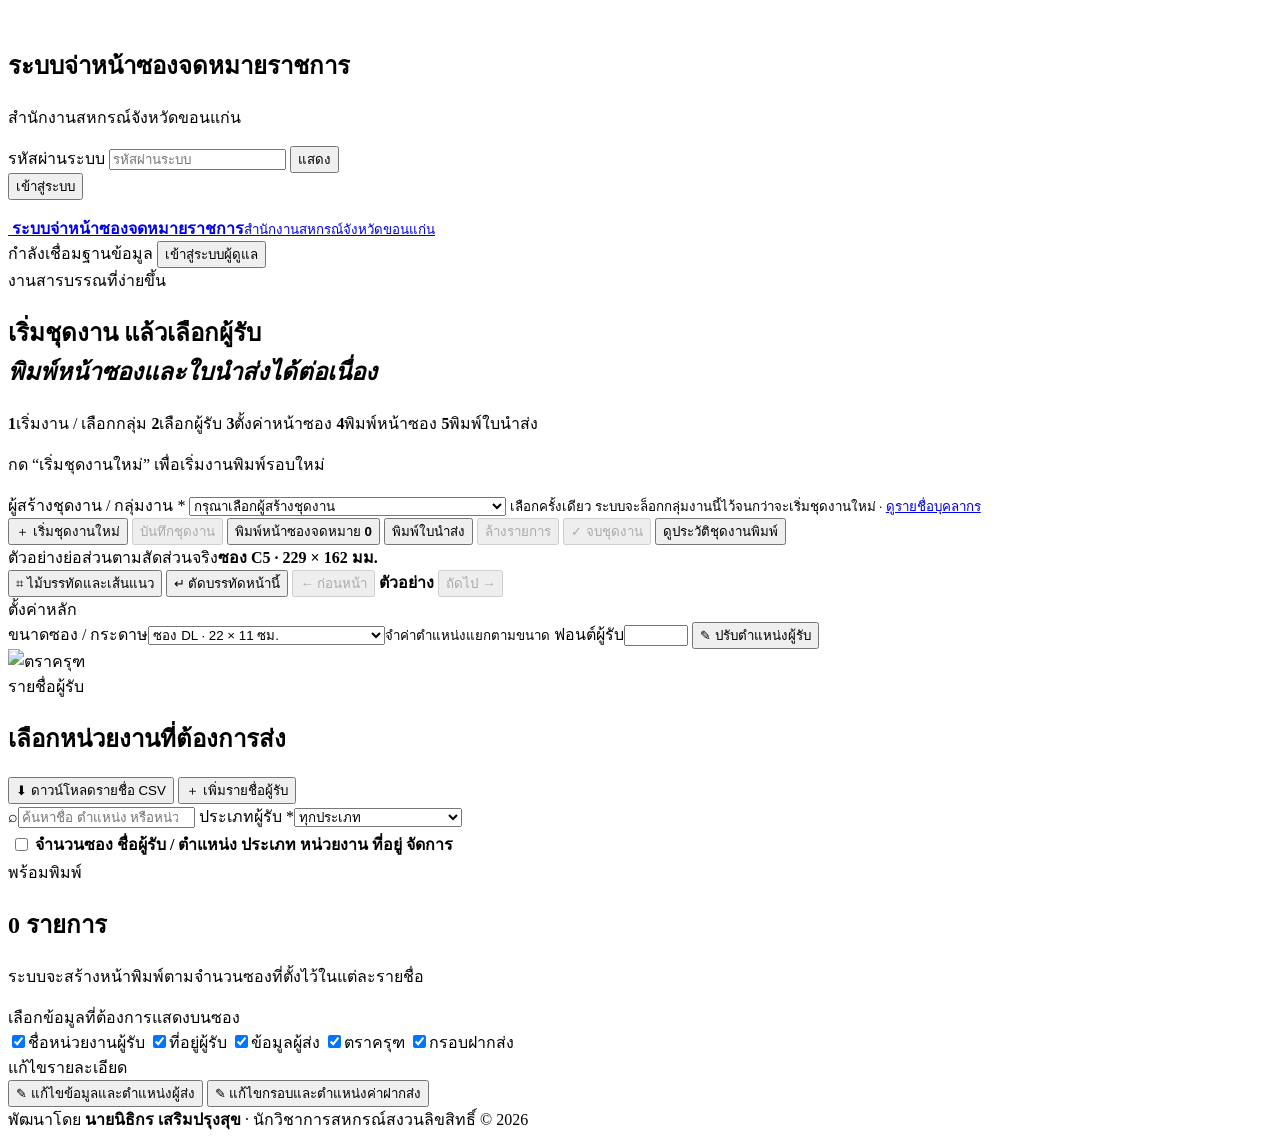
==== commit dbc611f4: "Add files via upload" ====
--- a/index.source.html
+++ b/index.source.html
@@ -79,10 +79,10 @@
           <div class="hero-actions">
             <button class="button new-job-button" id="startNewPrintJob" type="button">＋ เริ่มชุดงานใหม่</button>
             <button class="button save-job-button" id="savePrintJob" type="button" disabled>บันทึกชุดงาน</button>
+            <button class="button primary" id="heroPrint" type="button">พิมพ์หน้าซองจดหมาย <b id="heroSelected">0</b></button>
+            <button class="button manifest-button" id="openManifestDialog" type="button">พิมพ์ใบนำส่ง</button>
             <button class="button clear-job-button" id="clearPrintJob" type="button" disabled>ล้างรายการ</button>
             <button class="button finish-job-button" id="finishPrintJob" type="button" disabled>✓ จบชุดงาน</button>
-            <button class="button primary" id="heroPrint" type="button">พิมพ์หน้าซองจดหมาย <b id="heroSelected">0</b></button>
-            <button class="button secondary" id="openManifestDialog" type="button">พิมพ์ใบนำส่ง</button>
             <button class="button history-button" id="openPrintHistory" type="button">ดูประวัติชุดงานพิมพ์</button>
           </div>
         </div>
@@ -104,6 +104,7 @@
               <label class="recipient-font-option"><span>ฟอนต์ผู้รับ</span><input id="recipientFontPt" type="number" min="8" max="24" step="0.5" /></label>
               <button class="preview-settings-button" id="openRecipientLayoutSettings" type="button">✎ ปรับตำแหน่งผู้รับ</button>
             </div>
+            <p class="central-defaults-status" id="centralDefaultsStatus" role="status" aria-live="polite" hidden></p>
           </div>
           <div class="preview-measurements" id="previewMeasurements" aria-live="polite" hidden></div>
           <div class="preview-stage" id="previewStage">
@@ -232,9 +233,9 @@
         <div class="form-grid three">
           <label class="form-field"><span>ระยะจากขอบบน (%)</span><input name="recipientTopPercent" type="number" min="5" max="85" step="1" /><small>ปรับขึ้น–ลง</small></label>
           <label class="form-field"><span>ระยะจากขอบซ้าย (%)</span><input name="recipientLeftPercent" type="number" min="5" max="80" step="1" /><small>ปรับซ้าย–ขวา</small></label>
-          <label class="form-field"><span>ระยะห่างบรรทัด</span><input name="recipientLineHeight" type="number" min="1" max="2.2" step="0.05" /><small>ค่าแนะนำ 1.2</small></label>
-        </div>
-        <div class="dialog-actions"><button class="button admin-default-button" id="saveRecipientRecommended" type="button" hidden>บันทึกเป็นค่าแนะนำ</button><button class="button secondary" id="resetRecipientLayout" type="button">คืนค่าตำแหน่งแนะนำ</button><button class="button secondary" id="cancelRecipientLayout" type="button">ยกเลิก</button><button class="button primary" type="submit">บันทึกตำแหน่งผู้รับ</button></div>
+          <label class="form-field"><span>ระยะห่างบรรทัด</span><input name="recipientLineHeight" type="number" min="1" max="2.2" step="0.05" /><small>ระบบใช้ค่าเริ่มต้นส่วนกลางที่ผู้ดูแลบันทึกไว้</small></label>
+        </div>
+        <div class="dialog-actions"><button class="button admin-default-button" id="saveRecipientRecommended" type="button" hidden>บันทึกเป็นค่าเริ่มต้นสำหรับทุกคน</button><button class="button secondary" id="resetRecipientLayout" type="button">คืนค่าเริ่มต้นส่วนกลาง</button><button class="button secondary" id="cancelRecipientLayout" type="button">ยกเลิก</button><button class="button primary" type="submit">บันทึกตำแหน่งผู้รับ</button></div>
       </form>
     </dialog>
 
@@ -251,7 +252,7 @@
     <dialog id="senderDialog">
       <form id="senderForm">
         <div class="dialog-title"><div><span class="eyebrow">ข้อมูลบนซอง</span><h2>แก้ไขหน่วยงานผู้ส่ง</h2></div><button class="close-button" id="closeSenderDialog" type="button" aria-label="ปิด">×</button></div>
-        <p class="dialog-info">ข้อมูลนี้ใช้กับงานบนเครื่องปัจจุบัน ผู้ดูแลสามารถบันทึกตำแหน่งปัจจุบันเป็นค่าแนะนำส่วนกลางสำหรับขนาดซองนี้ได้</p>
+        <p class="dialog-info">ผู้ดูแลสามารถบันทึกข้อมูลและตำแหน่งปัจจุบันเป็นค่าเริ่มต้นส่วนกลาง ผู้ใช้ทุกคนจะได้รับค่านี้อัตโนมัติเมื่อเข้าใช้งาน</p>
         <label class="form-field"><span>1. ชื่อหน่วยงาน *</span><input name="sender" type="text" required /></label>
         <label class="form-field"><span>2. ที่อยู่ผู้ส่ง *</span><textarea name="senderAddress" rows="5" required></textarea><small>สามารถขึ้นบรรทัดใหม่ และใส่หมายเลขโทรศัพท์หรือโทรสารได้</small></label>
         <label class="form-field"><span>3. เลขที่หนังสือ</span><input name="documentNumber" type="text" placeholder="ที่ ขก0010/................................................................." /></label>
@@ -263,14 +264,14 @@
         </div>
         <div class="form-grid equal">
           <label class="form-field"><span>ขนาดฟอนต์ข้อมูลผู้ส่ง (พอยต์)</span><input name="senderFontPt" type="number" min="7" max="20" step="0.5" /><small>ปรับพร้อมกันทั้งชื่อหน่วยงาน ที่อยู่ และเลขที่หนังสือ</small></label>
-          <label class="form-field"><span>ระยะห่างบรรทัด</span><input name="senderLineHeight" type="number" min="1" max="2.2" step="0.05" /><small>ค่าแนะนำ 1.2 — ค่าน้อยบรรทัดจะชิดขึ้น ค่ามากบรรทัดจะห่างขึ้น</small></label>
+          <label class="form-field"><span>ระยะห่างบรรทัด</span><input name="senderLineHeight" type="number" min="1" max="2.2" step="0.05" /><small>ระบบใช้ค่าเริ่มต้นส่วนกลาง — ค่าน้อยบรรทัดจะชิดขึ้น ค่ามากบรรทัดจะห่างขึ้น</small></label>
         </div>
         <div class="form-grid three">
           <label class="form-field"><span>ระยะจากขอบบน (มม.)</span><input name="senderTopMm" type="number" min="0" max="40" step="1" /></label>
           <label class="form-field"><span>ระยะจากขอบซ้าย (มม.)</span><input name="senderLeftMm" type="number" min="0" max="60" step="0.1" /></label>
           <label class="form-field"><span>เลื่อนข้อความลง (มม.)</span><input name="senderTextOffsetMm" type="number" min="0" max="30" step="1" /><small>ใช้เมื่อตราครุฑอยู่ด้านซ้าย ปรับให้ชื่อหน่วยงานตรงระดับเท้าครุฑ</small></label>
         </div>
-        <div class="dialog-actions"><button class="button admin-default-button" id="saveSenderRecommended" type="button" hidden>บันทึกเป็นค่าแนะนำ</button><button class="button secondary" id="resetSenderLayout" type="button">คืนค่าตำแหน่งแนะนำ</button><button class="button secondary" id="cancelSenderSettings" type="button">ยกเลิก</button><button class="button primary" type="submit">บันทึกข้อมูลผู้ส่ง</button></div>
+        <div class="dialog-actions"><button class="button admin-default-button" id="saveSenderRecommended" type="button" hidden>บันทึกเป็นค่าเริ่มต้นสำหรับทุกคน</button><button class="button secondary" id="resetSenderLayout" type="button">คืนค่าเริ่มต้นส่วนกลาง</button><button class="button secondary" id="cancelSenderSettings" type="button">ยกเลิก</button><button class="button primary" type="submit">บันทึกข้อมูลผู้ส่ง</button></div>
       </form>
     </dialog>
 
@@ -285,9 +286,9 @@
         </div>
         <div class="form-grid equal">
           <label class="form-field"><span>ขนาดตัวอักษร (พอยต์)</span><input name="postagePermitFontPt" type="number" min="6" max="14" step="0.5" /></label>
-          <label class="form-field"><span>ระยะห่างบรรทัด</span><input name="postagePermitLineHeight" type="number" min="1" max="2" step="0.05" /><small>ค่าแนะนำ 1.2 — ค่าน้อยบรรทัดจะชิดขึ้น ค่ามากบรรทัดจะห่างขึ้น</small></label>
-        </div>
-        <div class="dialog-actions"><button class="button admin-default-button" id="savePostagePermitRecommended" type="button" hidden>บันทึกเป็นค่าแนะนำ</button><button class="button secondary" id="resetPostagePermit" type="button">คืนค่าแนะนำ</button><button class="button secondary" id="cancelPostagePermit" type="button">ยกเลิก</button><button class="button primary" type="submit">บันทึกกรอบค่าฝากส่ง</button></div>
+          <label class="form-field"><span>ระยะห่างบรรทัด</span><input name="postagePermitLineHeight" type="number" min="1" max="2" step="0.05" /><small>ระบบใช้ค่าเริ่มต้นส่วนกลาง — ค่าน้อยบรรทัดจะชิดขึ้น ค่ามากบรรทัดจะห่างขึ้น</small></label>
+        </div>
+        <div class="dialog-actions"><button class="button admin-default-button" id="savePostagePermitRecommended" type="button" hidden>บันทึกเป็นค่าเริ่มต้นสำหรับทุกคน</button><button class="button secondary" id="resetPostagePermit" type="button">คืนค่าเริ่มต้นส่วนกลาง</button><button class="button secondary" id="cancelPostagePermit" type="button">ยกเลิก</button><button class="button primary" type="submit">บันทึกกรอบค่าฝากส่ง</button></div>
       </form>
     </dialog>
 
@@ -311,6 +312,7 @@
         </div>
         <div class="dialog-actions">
           <button class="button secondary" id="cancelManifestDialog" type="button">ยกเลิก</button>
+          <button class="button secondary" id="downloadCurrentManifestPdf" type="button">ดาวน์โหลด PDF ใบนำส่ง</button>
           <button class="button primary" type="submit">ดูตัวอย่างและพิมพ์ใบนำส่ง</button>
         </div>
       </form>
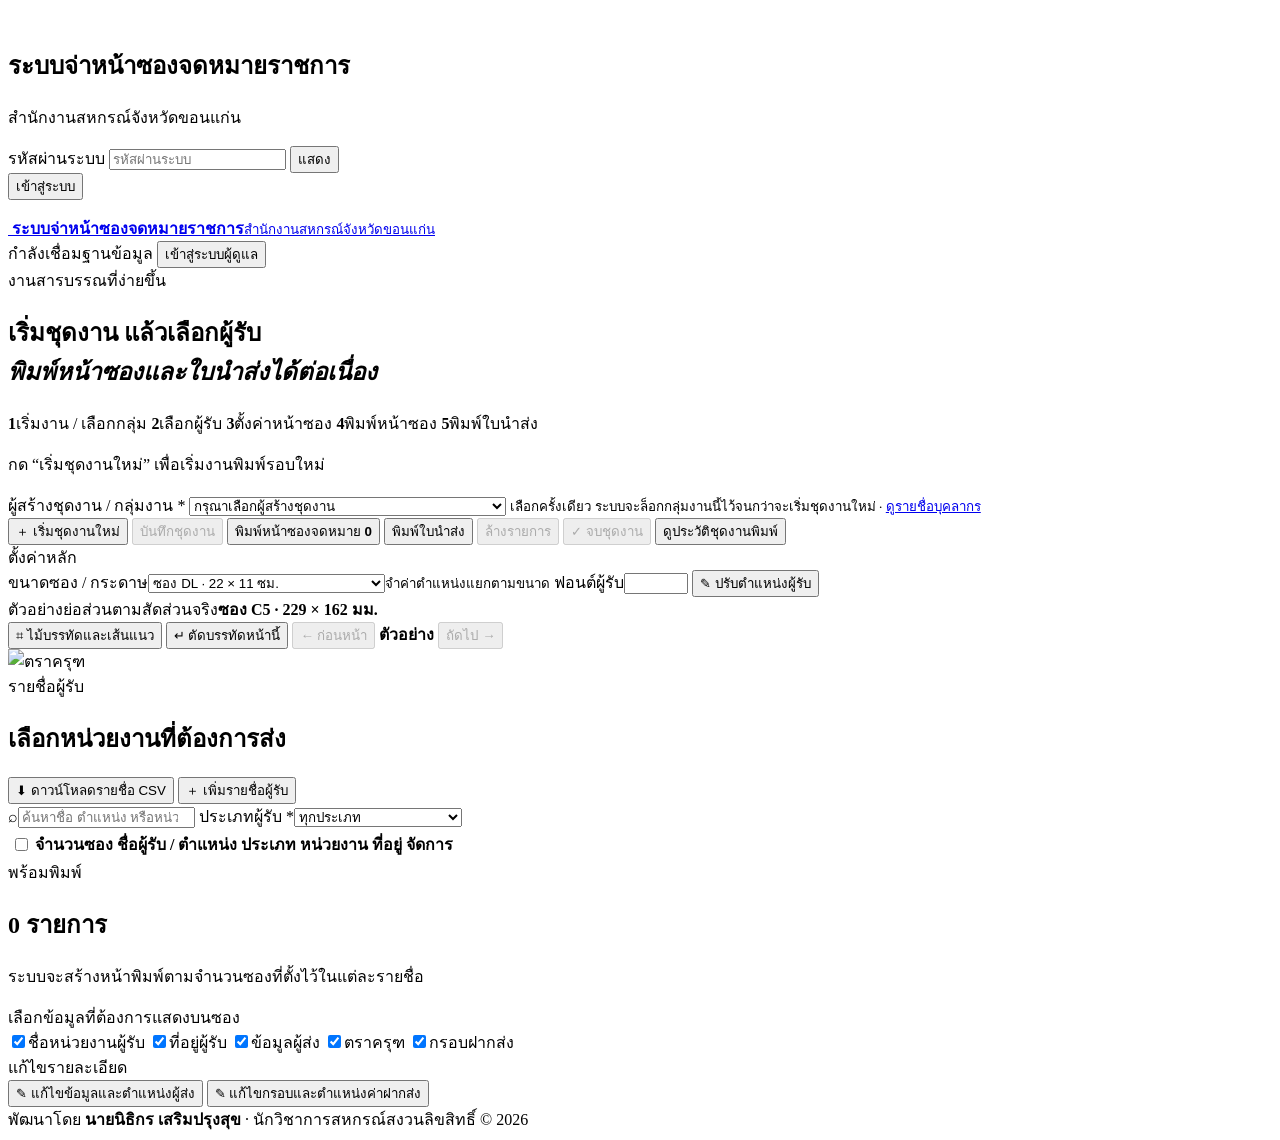
==== commit 25b9ecfb: "Add files via upload" ====
--- a/index.source.html
+++ b/index.source.html
@@ -87,6 +87,16 @@
           </div>
         </div>
         <div class="preview-panel">
+          <div class="preview-main-settings">
+            <span class="preview-settings-heading">ตั้งค่าหลัก</span>
+            <div class="print-primary-settings">
+              <label class="paper-size-option"><span>ขนาดซอง / กระดาษ</span><select id="paperSize"><option value="DL">ซอง DL · 22 × 11 ซม.</option><option value="C5">ซอง C5 · 22.9 × 16.2 ซม.</option><option value="A4L">กระดาษ A4 แนวนอน · 29.7 × 21 ซม.</option></select><small class="paper-profile-hint">จำค่าตำแหน่งแยกตามขนาด</small></label>
+              <label class="recipient-font-option"><span>ฟอนต์ผู้รับ</span><input id="recipientFontPt" type="number" min="8" max="24" step="0.5" /></label>
+              <button class="preview-settings-button" id="openRecipientLayoutSettings" type="button">✎ ปรับตำแหน่งผู้รับ</button>
+            </div>
+            <p class="central-defaults-status" id="centralDefaultsStatus" role="status" aria-live="polite" hidden></p>
+          </div>
+          <div class="preview-measurements" id="previewMeasurements" aria-live="polite" hidden></div>
           <div class="preview-toolbar">
             <div class="preview-size-heading"><span>ตัวอย่างย่อส่วนตามสัดส่วนจริง</span><strong id="previewSizeLabel">ซอง C5 · 229 × 162 มม.</strong></div>
             <div class="preview-navigation" aria-label="เลื่อนดูตัวอย่างผู้รับที่เลือก">
@@ -97,16 +107,6 @@
               <button class="preview-nav-button" id="previewNext" type="button" disabled>ถัดไป →</button>
             </div>
           </div>
-          <div class="preview-main-settings">
-            <span class="preview-settings-heading">ตั้งค่าหลัก</span>
-            <div class="print-primary-settings">
-              <label class="paper-size-option"><span>ขนาดซอง / กระดาษ</span><select id="paperSize"><option value="DL">ซอง DL · 22 × 11 ซม.</option><option value="C5">ซอง C5 · 22.9 × 16.2 ซม.</option><option value="A4L">กระดาษ A4 แนวนอน · 29.7 × 21 ซม.</option></select><small class="paper-profile-hint">จำค่าตำแหน่งแยกตามขนาด</small></label>
-              <label class="recipient-font-option"><span>ฟอนต์ผู้รับ</span><input id="recipientFontPt" type="number" min="8" max="24" step="0.5" /></label>
-              <button class="preview-settings-button" id="openRecipientLayoutSettings" type="button">✎ ปรับตำแหน่งผู้รับ</button>
-            </div>
-            <p class="central-defaults-status" id="centralDefaultsStatus" role="status" aria-live="polite" hidden></p>
-          </div>
-          <div class="preview-measurements" id="previewMeasurements" aria-live="polite" hidden></div>
           <div class="preview-stage" id="previewStage">
             <div class="preview-ruler-layer" id="previewRulerLayer" aria-hidden="true" hidden>
               <div class="preview-grid-lines"></div>
@@ -220,7 +220,6 @@
         <div class="dialog-title confirm-title"><div><span class="eyebrow danger-text">ยืนยันการลบ</span><h2>ลบข้อมูลผู้รับ</h2></div><button class="close-button" id="closeDeleteRecipientDialog" type="button" aria-label="ปิด">×</button></div>
         <p class="dialog-info danger-info">รายการนี้จะถูกลบออกจากฐานข้อมูลกลาง กรุณาตรวจสอบให้แน่ใจก่อนดำเนินการ</p>
         <div class="delete-target" id="deleteRecipientName"></div>
-        <label class="form-field"><span>รหัสยืนยันการลบ *</span><input id="deleteRecipientPassword" type="password" minlength="8" autocomplete="current-password" required placeholder="กรอกรหัสผ่านผู้ดูแล" /><small>ต้องกรอกรหัสผ่านผู้ดูแลอีกครั้ง เพื่อป้องกันการกดลบผิด</small></label>
         <p class="form-message" id="deleteRecipientMessage" role="status" aria-live="polite"></p>
         <div class="dialog-actions"><button class="button secondary" id="cancelDeleteRecipient" type="button">ยกเลิก</button><button class="button danger solid" id="confirmDeleteRecipient" type="submit">ยืนยันลบข้อมูล</button></div>
       </form>
@@ -356,7 +355,6 @@
         <div class="dialog-title confirm-title"><div><span class="eyebrow danger-text">ยืนยันการลบ</span><h2>ลบประวัติชุดงานพิมพ์</h2></div><button class="close-button" id="closeDeletePrintJobDialog" type="button" aria-label="ปิด">×</button></div>
         <p class="dialog-info danger-info">ประวัติชุดงานนี้จะถูกลบออกจากระบบและ Google Sheets กรุณาตรวจสอบให้แน่ใจก่อนดำเนินการ</p>
         <div class="delete-target" id="deletePrintJobName"></div>
-        <label class="form-field"><span>รหัสยืนยันการลบ *</span><input id="deletePrintJobPassword" type="password" minlength="8" autocomplete="current-password" required placeholder="กรอกรหัสผ่านผู้ดูแล" /><small>ต้องกรอกรหัสผ่านผู้ดูแลอีกครั้ง เพื่อป้องกันการกดลบผิด</small></label>
         <p class="form-message" id="deletePrintJobMessage" role="status" aria-live="polite"></p>
         <div class="dialog-actions"><button class="button secondary" id="cancelDeletePrintJob" type="button">ยกเลิก</button><button class="button danger solid" id="confirmDeletePrintJob" type="submit">ยืนยันลบประวัติ</button></div>
       </form>
